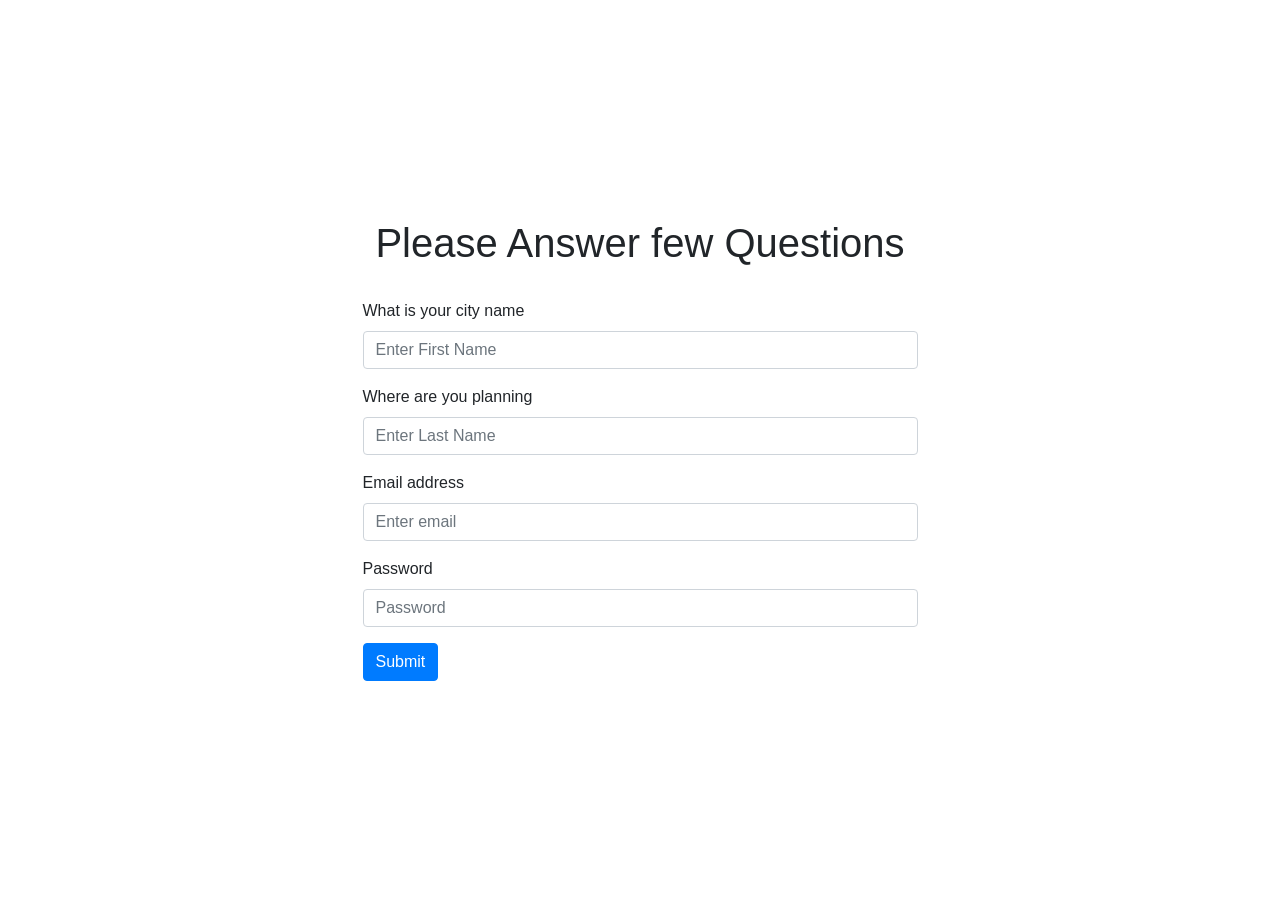
==== personalinfo.html @ 4d4a8511 "created frontend and javascript events to change pictures" ====
<!doctype html>
<html lang="en">
  <head>
    <!-- Required meta tags -->
    <meta charset="utf-8">
    <meta name="viewport" content="width=device-width, initial-scale=1, shrink-to-fit=no">

    <!-- Bootstrap CSS -->
    <link rel="stylesheet" href="https://cdn.jsdelivr.net/npm/bootstrap@4.0.0/dist/css/bootstrap.min.css" integrity="sha384-Gn5384xqQ1aoWXA+058RXPxPg6fy4IWvTNh0E263XmFcJlSAwiGgFAW/dAiS6JXm" crossorigin="anonymous">
    <link rel="stylesheet" href="signInform.css">
    <title>Sign Up!</title>
  </head>
  <body>
    <div class="container">
        <div class="form-container">
            <form>
                <h1 class="text">Please Answer few Questions</h1>
                <br>
                <div class="form-group">
                    <label for="exampleInputEmail1">What is your city name</label>
                    <input type="text" class="form-control" id="firstname" aria-describedby="emailHelp" placeholder="Enter First Name">
                </div>
                <div class="form-group">
                    <label for="exampleInputEmail1">Where are you planning</label>
                    <input type="email" class="form-control" id="lastname" aria-describedby="emailHelp" placeholder="Enter Last Name">
                </div>
                <div class="form-group">
                <label for="exampleInputEmail1">Email address</label>
                <input type="email" class="form-control" id="InputEmail" aria-describedby="emailHelp" placeholder="Enter email">
                </div>
                <div class="form-group">
                <label for="exampleInputPassword1">Password</label>
                <input type="password" class="form-control" id="InputPassword" placeholder="Password">
                </div>
            
                <button type="submit" class="btn btn-primary">Submit</button>
            </form>
        </div>
    </div>
    <!-- Optional JavaScript -->
    <!-- jQuery first, then Popper.js, then Bootstrap JS -->
    <script src="https://code.jquery.com/jquery-3.2.1.slim.min.js" integrity="sha384-KJ3o2DKtIkvYIK3UENzmM7KCkRr/rE9/Qpg6aAZGJwFDMVNA/GpGFF93hXpG5KkN" crossorigin="anonymous"></script>
    <script src="https://cdn.jsdelivr.net/npm/popper.js@1.12.9/dist/umd/popper.min.js" integrity="sha384-ApNbgh9B+Y1QKtv3Rn7W3mgPxhU9K/ScQsAP7hUibX39j7fakFPskvXusvfa0b4Q" crossorigin="anonymous"></script>
    <script src="https://cdn.jsdelivr.net/npm/bootstrap@4.0.0/dist/js/bootstrap.min.js" integrity="sha384-JZR6Spejh4U02d8jOt6vLEHfe/JQGiRRSQQxSfFWpi1MquVdAyjUar5+76PVCmYl" crossorigin="anonymous"></script>
  </body>
</html>
---- signInform.css ----
.form-container {
    display: flex;
    justify-content: center;
    align-items: center;
    min-height: 100vh; /* vh stands for viewport height */
  }
  .heading{
    width: 100%
  }
  .text{
    text-align: center;
  }

  form {
    width: 50%;
    
  }
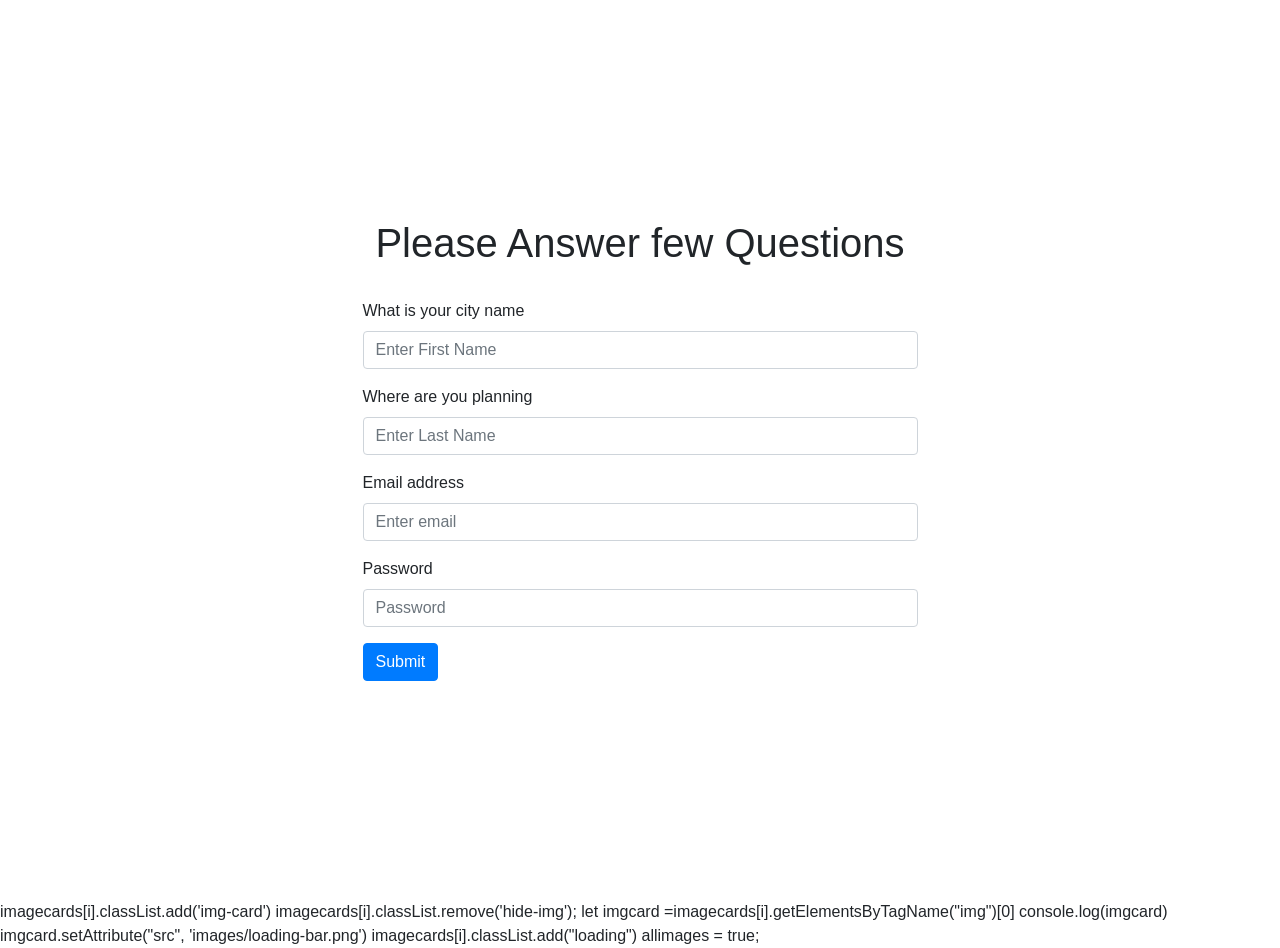
==== commit 84c4b2e4: "implemented pagination" ====
--- a/personalinfo.html
+++ b/personalinfo.html
@@ -43,4 +43,11 @@
     <script src="https://cdn.jsdelivr.net/npm/popper.js@1.12.9/dist/umd/popper.min.js" integrity="sha384-ApNbgh9B+Y1QKtv3Rn7W3mgPxhU9K/ScQsAP7hUibX39j7fakFPskvXusvfa0b4Q" crossorigin="anonymous"></script>
     <script src="https://cdn.jsdelivr.net/npm/bootstrap@4.0.0/dist/js/bootstrap.min.js" integrity="sha384-JZR6Spejh4U02d8jOt6vLEHfe/JQGiRRSQQxSfFWpi1MquVdAyjUar5+76PVCmYl" crossorigin="anonymous"></script>
   </body>
-</html>+</html>
+imagecards[i].classList.add('img-card')
+                imagecards[i].classList.remove('hide-img');
+                let imgcard =imagecards[i].getElementsByTagName("img")[0]
+                console.log(imgcard)
+                imgcard.setAttribute("src", 'images/loading-bar.png') 
+                imagecards[i].classList.add("loading")
+                allimages = true;
--- a/signInform.css
+++ b/signInform.css
@@ -15,4 +15,5 @@
   form {
     width: 50%;
     
-  }+  }
+  
